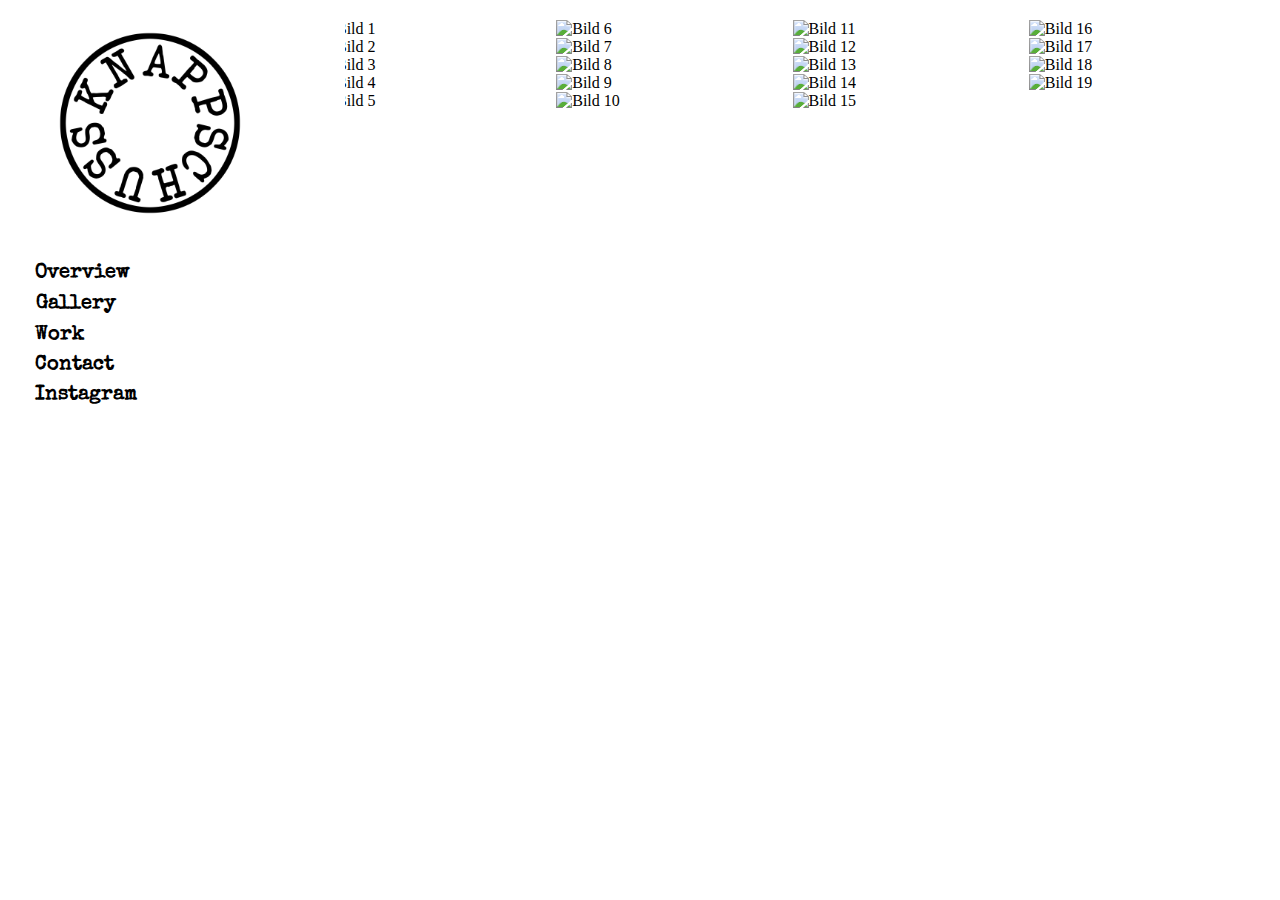
==== barcelona.html @ c84bae5f "Update" ====
<!DOCTYPE html>
<html lang="de">
    <head>
        <meta charset="UTF-8">
        <meta name="viewport" content="width=device-width, initial-scale=1.0">
        <title>knappschuss</title>
        <link rel="stylesheet" href="style_index.css">
        <link rel="stylesheet" href="style_nav.css">
        <link rel="stylesheet" href="style_mobile.css">
        <link rel="stylesheet" href="https://fonts.googleapis.com/css?family=Waiting+for+the+Sunrise">
        <link rel="stylesheet" href="https://fonts.googleapis.com/css2?family=Special+Elite&display=swap">
        <script src="script.js"></script>
        <script src="https://cdnjs.cloudflare.com/ajax/libs/masonry/4.2.2/masonry.pkgd.min.js"></script>
    </head>

<body>
    <nav>
        <h1><a href="index.html"><img src="pics/KnappschussLogo_2.png" alt="Logo"><br><br></a></h1>
        <a href="index.html">Overview</a>
        <div class="dropdown">
            <button onclick="myFunction()" class="dropbtn">Gallery</button>
            <div id="myDropdown" class="dropdown-content">
                <a href="croatia.html">Croatia</a>
                <a href="barcelona.html">Barcelona</a>
                <a href="madeira.html">Madeira</a>
            </div>
          </div>
        <a href="work.html">Work</a>
        <a href="contact.html">Contact</a>
        <a href="https://www.instagram.com/knapp.schuss/?utm_source=ig_web_button_share_sheet&igshid=OGQ5ZDc2ODk2ZA==" target="_blank">Instagram</a>
    </nav>

    <main>
        <div class="gallery">
            <div class="gallery-item" onclick="openOverlay(this)">
                <img src="pics\barcelona\bild (1).jpg" alt="Bild 1">
            </div>
            <div class="gallery-item" onclick="openOverlay(this)">
                <img src="pics\barcelona\bild (2).jpg" alt="Bild 2">
            </div>
            <div class="gallery-item" onclick="openOverlay(this)">
                <img src="pics\barcelona\bild (3).jpg" alt="Bild 3">
            </div>
            <div class="gallery-item" onclick="openOverlay(this)">
                <img src="pics\barcelona\bild (4).jpg" alt="Bild 4">
            </div>
            <div class="gallery-item" onclick="openOverlay(this)">
                <img src="pics\barcelona\bild (5).jpg" alt="Bild 5">
            </div>
            <div class="gallery-item" onclick="openOverlay(this)">
                <img src="pics\barcelona\bild (6).jpg" alt="Bild 6">
            </div>
            <div class="gallery-item" onclick="openOverlay(this)">
                <img src="pics\barcelona\bild (7).jpg" alt="Bild 7">
            </div>
            <div class="gallery-item" onclick="openOverlay(this)">
                <img src="pics\barcelona\bild (8).jpg" alt="Bild 8">
            </div>
            <div class="gallery-item" onclick="openOverlay(this)">
                <img src="pics\barcelona\bild (9).jpg" alt="Bild 9">
            </div>
            <div class="gallery-item" onclick="openOverlay(this)">
                <img src="pics\barcelona\bild (10).jpg" alt="Bild 10">
            </div>
            <div class="gallery-item" onclick="openOverlay(this)">
                <img src="pics\barcelona\bild (11).jpg" alt="Bild 11">
            </div>
            <div class="gallery-item" onclick="openOverlay(this)">
                <img src="pics\barcelona\bild (12).jpg" alt="Bild 12">
            </div>
            <div class="gallery-item" onclick="openOverlay(this)">
                <img src="pics\barcelona\bild (13).jpg" alt="Bild 13">
            </div>
            <div class="gallery-item" onclick="openOverlay(this)">
                <img src="pics\barcelona\bild (14).jpg" alt="Bild 14">
            </div>
            <div class="gallery-item" onclick="openOverlay(this)">
                <img src="pics\barcelona\bild (15).jpg" alt="Bild 15">
            </div>
            <div class="gallery-item" onclick="openOverlay(this)">
                <img src="pics\barcelona\bild (16).jpg" alt="Bild 16">
            </div>
            <div class="gallery-item" onclick="openOverlay(this)">
                <img src="pics\barcelona\bild (17).jpg" alt="Bild 17">
            </div>
            <div class="gallery-item" onclick="openOverlay(this)">
                <img src="pics\barcelona\bild (18).jpg" alt="Bild 18">
            </div>
            <div class="gallery-item" onclick="openOverlay(this)">
                <img src="pics\barcelona\bild (19).jpg" alt="Bild 19">
            </div>
        </div>
    </main>

    <div class="overlay" onclick="closeOverlay(this)">
        <img src="" alt="Vergrößertes Bild">
    </div>
</body>
</html>
---- style_index.css ----
body {
    margin: 0;
    padding: 0;
}

main {
    margin-left: 300px;
    padding: 20px;
}

main.enlarge {
    margin-left: 0;
}

.overlay {
    display: none;
    position: fixed;
    top: 0;
    left: 0;
    width: 100%;
    height: 100%;
    background-color: #ffffff;
    justify-content: center;
    align-items: center;
}

.overlay img {
    max-width: 80%;
    max-height: 80vh;
    width: auto;
    height: auto;
}

.overlay.active {
    display: flex;
}

.gallery  {
	column-count: 4;
	column-gap: 5px;
}

.gallery .gallery-item {
  display: inline-block;
  width: 100%;
}    

img {
    width: 100%;
    height: auto;
    transition: opacity 0.3s ease-in-out;
    cursor: pointer;
}

.gallery-item:hover img {
    opacity: 0.7;
}
---- style_nav.css ----
nav {
    position: fixed;
    top: 0;
    left: 0;
    height: 100%;
    width: 300px;
    background-color: #ffffff;
    padding: 10px;
    padding-left: 20px;
    margin-left: 15px;
    display: flex;
    flex-direction: column;
    justify-content: flex-start;
    align-items: left;
    z-index: 1;
    font-family: 'Special Elite';
    font-weight: bold;
    font-size: 20px;
}

nav img{
    width: 200px;
    height: 200px;
}

nav h1{
    margin-left: 15px;
    font-size: 20px;
    font-family: 'Special Elite';
}

nav a {
    color: #000000;
    text-decoration: none;
    transition: color 0.3s ease-in-out;
    margin-bottom: 10px;
}

nav a:hover {
color: #ffcc00;
}

/* Dropdown Button */
.dropbtn {
background-color: #ffffff;
border: none;
cursor: pointer;
color: #000000;
transition: color 0.3s ease-in-out;
margin-bottom: 10px;
margin-left: -5px;
font-family: 'Special Elite';
font-size:20px; 
font-weight: bold;
}
    
/* Dropdown button on hover & focus */
.dropbtn:hover, .dropbtn:focus {
color: #ffcc00;
}
    
/* The container <div> - needed to position the dropdown content */
.dropdown {
position: relative;
display: inline-block;
}
    
/* Dropdown Content (Hidden by Default) */
.dropdown-content {
display: none;
position: absolute;
background-color: #f1f1f1;
min-width: 160px;
box-shadow: 0px 8px 16px 0px rgba(0,0,0,0.2);
z-index: 1;
}
    
/* Links inside the dropdown */
.dropdown-content a {
color: black;
padding: 12px 16px;
text-decoration: none;
display: block;
}
    
/* Change color of dropdown links on hover */
.dropdown-content a:hover {background-color: #ddd;}
  
/* Show the dropdown menu (use JS to add this class to the .dropdown-content container when the user clicks on the dropdown button) */
.show {display:block;}
---- style_mobile.css ----
@media (max-width: 1199px) {
  .gallery {
    column-count: 3;
  }
}
  
@media (max-width: 991px) {
  .gallery {
    column-count: 2;
  }
}
  
@media (max-width: 767px) {
.gallery {
  column-count: 1;
}
nav {
  position: static;
  width: 100%;
  height: auto;
  background-color: #ffffff;
  padding: 10px;
  text-align: center;
}

nav a {
  margin-bottom: 5px;
}

main {
  margin-left: 0;
}
}
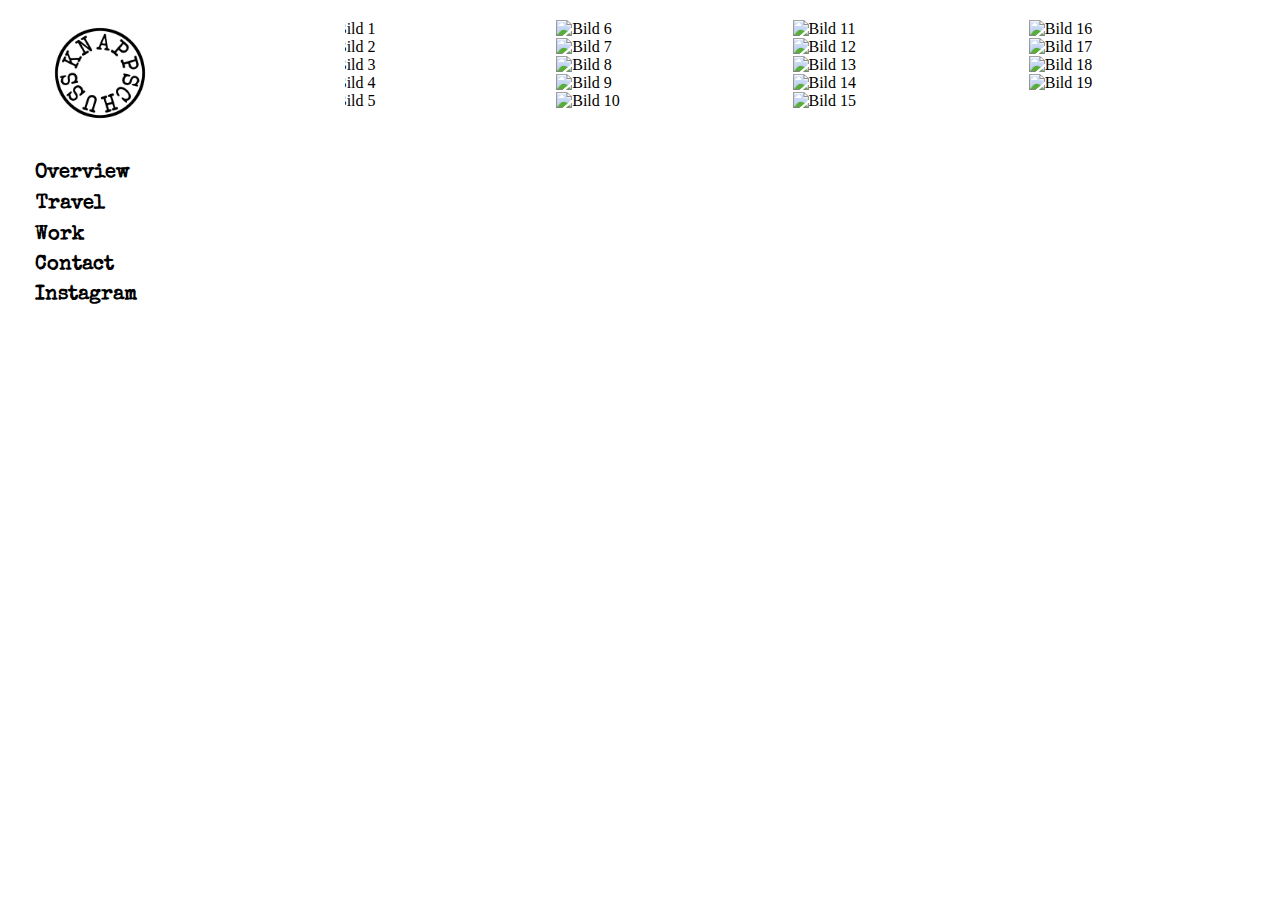
==== commit ff87a958: "update" ====
--- a/barcelona.html
+++ b/barcelona.html
@@ -18,7 +18,7 @@
         <h1><a href="index.html"><img src="pics/KnappschussLogo_2.png" alt="Logo"><br><br></a></h1>
         <a href="index.html">Overview</a>
         <div class="dropdown">
-            <button onclick="myFunction()" class="dropbtn">Gallery</button>
+            <button onclick="myFunction()" class="dropbtn">Travel</button>
             <div id="myDropdown" class="dropdown-content">
                 <a href="croatia.html">Croatia</a>
                 <a href="barcelona.html">Barcelona</a>
--- a/style_nav.css
+++ b/style_nav.css
@@ -19,8 +19,8 @@
 }
 
 nav img{
-    width: 200px;
-    height: 200px;
+    width: 100px;
+    height: 100px;
 }
 
 nav h1{
